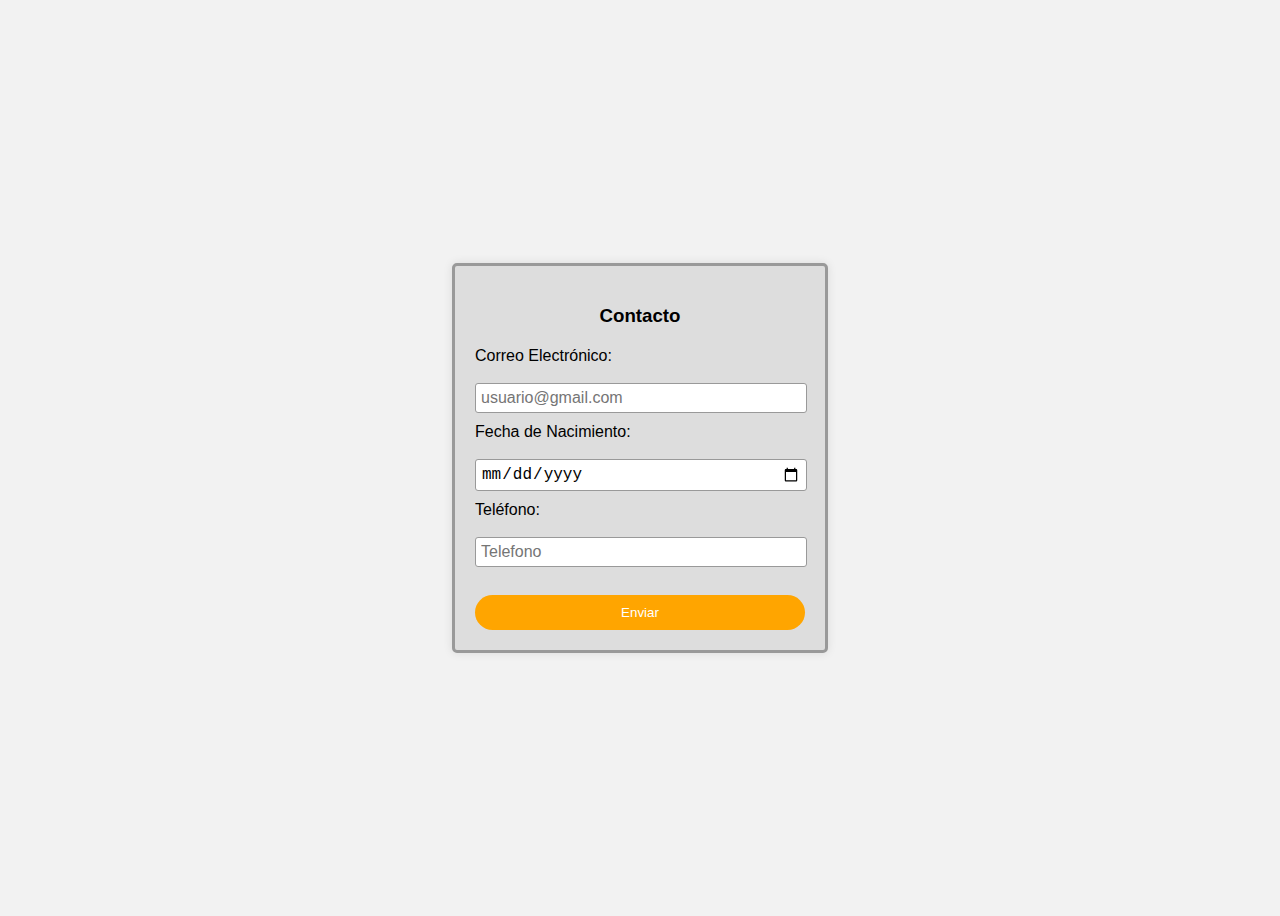
==== html/FormContacto.html @ 7403d6cd "Actividad" ====
<!DOCTYPE html>
 <html>
 <head>
 	<meta charset="utf-8">
 	<meta name="viewport" content="width=device-width, initial-scale=1">
 	<link rel="stylesheet" href="../css/estilo_contacto.css">
 	<title>FormContacto</title>
 </head>
 <body>
 	<div class="formulario">
    <h3 class="titulo">Contacto</h3>
    <form>
        <label for="correo">Correo Electrónico:</label><br><br>
        <input type="email" id="correo" name="correo" required placeholder="usuario@gmail.com"><br>
        <label for="fecha">Fecha de Nacimiento:</label><br><br>
        <input type="date" id="fecha" name="fecha" required><br>
        <label for="telefono">Teléfono:</label><br><br>
        <input type="tel" id="telefono" name="telefono" required placeholder="Telefono"><br><br>
        <input type="submit" value="Enviar">
    </form>
  </div>
 </body>
 </html>
---- css/estilo_contacto.css ----
body {
  display: flex;
  justify-content: center;
  align-items: center;
  height: 100vh;
  background-color: #f2f2f2;
}

.formulario {
  max-width: 400px;
  background-color: #dddddd;
  border: 3px solid #999999;
  padding: 20px;
  border-radius: 5px;
  box-shadow: 0 0 10px rgba(0, 0, 0, 0.1);
  font-family: sans-serif;
  width: 330px;
}

.titulo {
  text-align: center;
  margin-bottom: 20px;
}

.formulario label {
  margin-bottom: 5px;
}

.formulario input[type="text"],
.formulario input[type="email"],
.formulario input[type="date"],
.formulario input[type="tel"] {
  margin-bottom: 10px;
  padding: 5px;
  border: 1px solid #999999;
  border-radius: 3px;
  width: 97%;
  font-size: 16px;
}

.formulario input[type="submit"] {
  background-color: orange;
  color: #ffffff;
  padding: 10px;
  border: none;
  border-radius: 18px;
  cursor: pointer;
  width: 100%;
}
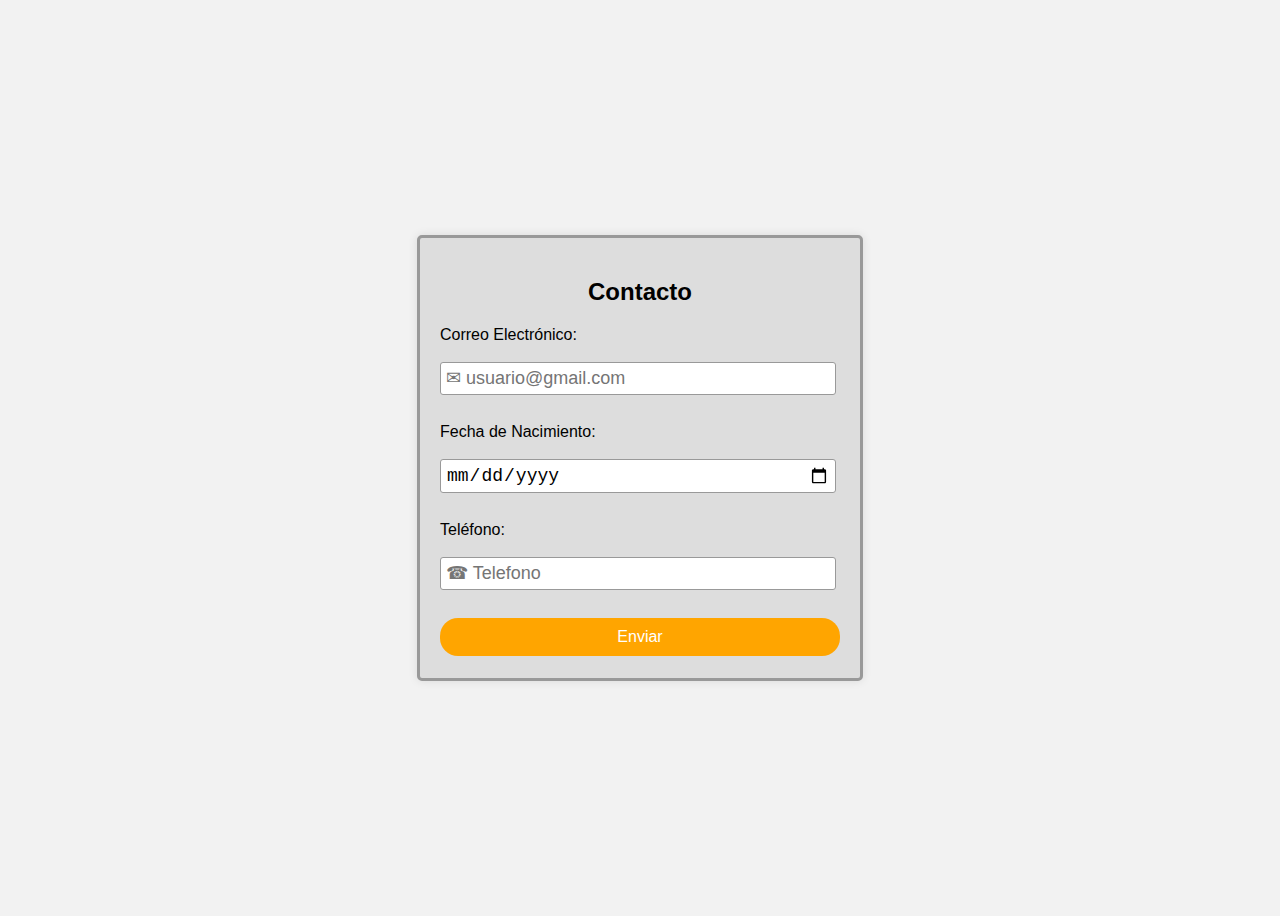
==== commit f98c5df8: "Actividad" ====
--- a/html/FormContacto.html
+++ b/html/FormContacto.html
@@ -7,17 +7,16 @@
  	<title>FormContacto</title>
  </head>
  <body>
- 	<div class="formulario">
-    <h3 class="titulo">Contacto</h3>
-    <form>
+    <form name="FormContacto" onsubmit="validar()" class="formulario">
+      <h2 class="titulo">Contacto</h2>
         <label for="correo">Correo Electrónico:</label><br><br>
-        <input type="email" id="correo" name="correo" required placeholder="usuario@gmail.com"><br>
+        <input type="email" id="correo" name="correo" placeholder="&#9993; usuario@gmail.com"><br><br>
         <label for="fecha">Fecha de Nacimiento:</label><br><br>
-        <input type="date" id="fecha" name="fecha" required><br>
+        <input type="date" id="fecha" name="fecha"><br><br>
         <label for="telefono">Teléfono:</label><br><br>
-        <input type="tel" id="telefono" name="telefono" required placeholder="Telefono"><br><br>
-        <input type="submit" value="Enviar">
+        <input type="tel" id="telefono" name="telefono" placeholder="&#9742; Telefono"><br><br>
+        <input type="submit" id="Enviar" value="Enviar" onclick="desactivar()">
     </form>
-  </div>
+    <script type="text/javascript" src="../js/main.js"></script>
  </body>
  </html>--- a/css/estilo_contacto.css
+++ b/css/estilo_contacto.css
@@ -14,7 +14,8 @@
   border-radius: 5px;
   box-shadow: 0 0 10px rgba(0, 0, 0, 0.1);
   font-family: sans-serif;
-  width: 330px;
+  width: 500px;
+  height: 400px;
 }
 
 .titulo {
@@ -34,8 +35,8 @@
   padding: 5px;
   border: 1px solid #999999;
   border-radius: 3px;
-  width: 97%;
-  font-size: 16px;
+  width: 96%;
+  font-size: 18px;
 }
 
 .formulario input[type="submit"] {
@@ -46,4 +47,5 @@
   border-radius: 18px;
   cursor: pointer;
   width: 100%;
+  font-size: 16px;
 }